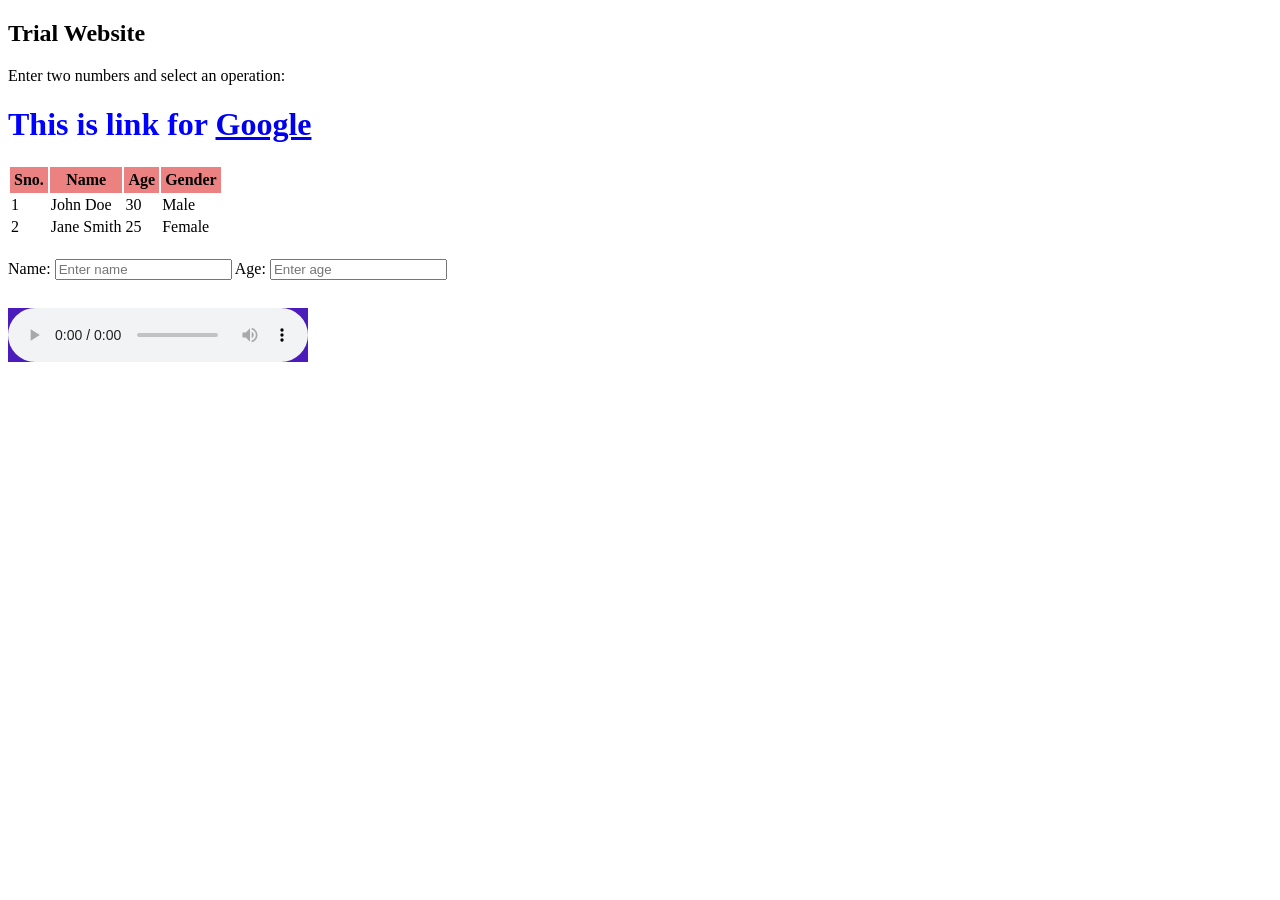
==== full_stack_development/Basic/index.html @ ec06c7b0 "directory changes" ====
<!DOCTYPE html>
<html lang="en">

<head>
  <meta charset="UTF-8">
  <title>My learning website</title>
  <link rel="stylesheet" href="style.css">
</head>

<body>

  <h2> Trial Website</h2>
  <p>Enter two numbers and select an operation:</p>
  <h1>This is link for <a href="https://www.google.com" target="_blank">Google</a></h1>

  <table>
    <tr>
      <th>Sno.</th>
      <th>Name</th>
      <th>Age</th>
      <th>Gender</th>
    </tr>
    <tr>
      <td>1</td>
      <td>John Doe</td>
      <td>30</td>
      <td>Male</td>
    </tr>
    <tr>
      <td>2</td>
      <td>Jane Smith</td>
      <td>25</td>
      <td>Female</td>
    </tr>
  </table>

  <form>
    <label for="name"> Name:</label>
    <input type="text" placeholder="Enter name" id="name">
    <label for="age"> Age:</label>
    <input type="number" placeholder="Enter age" id="age">
  </form>
  <br>
  <!--img src="download.webp" alt="Sample Image"> -->
  <!-- img src="https://images.pexels.com/photos/27786309/pexels-photo-27786309.jpeg?cs=srgb&dl=pexels-yudha-dwiyoko-putra-1663958278-27786309.jpg&fm=jpg" alt="Sample" width="300"> -->

  <audio controls>
    <source src="a.mp3" type="audio/mpeg">
    Your browser does not support the audio element.

    <video width="320" controls>
      <source src="harry.mp4" type="video/mp4">
      Your browser does not support the video tag.
</body>

</html>
---- full_stack_development/Basic/style.css ----
h1 {
  color: blue;
}

th {
  background-color: #eb8181;
  padding: 4px;
}

audio {
  background-color: #4c1bbc;
  color: purple;
  margin-top: 10px;
}

form {
  margin-top: 20px;
}
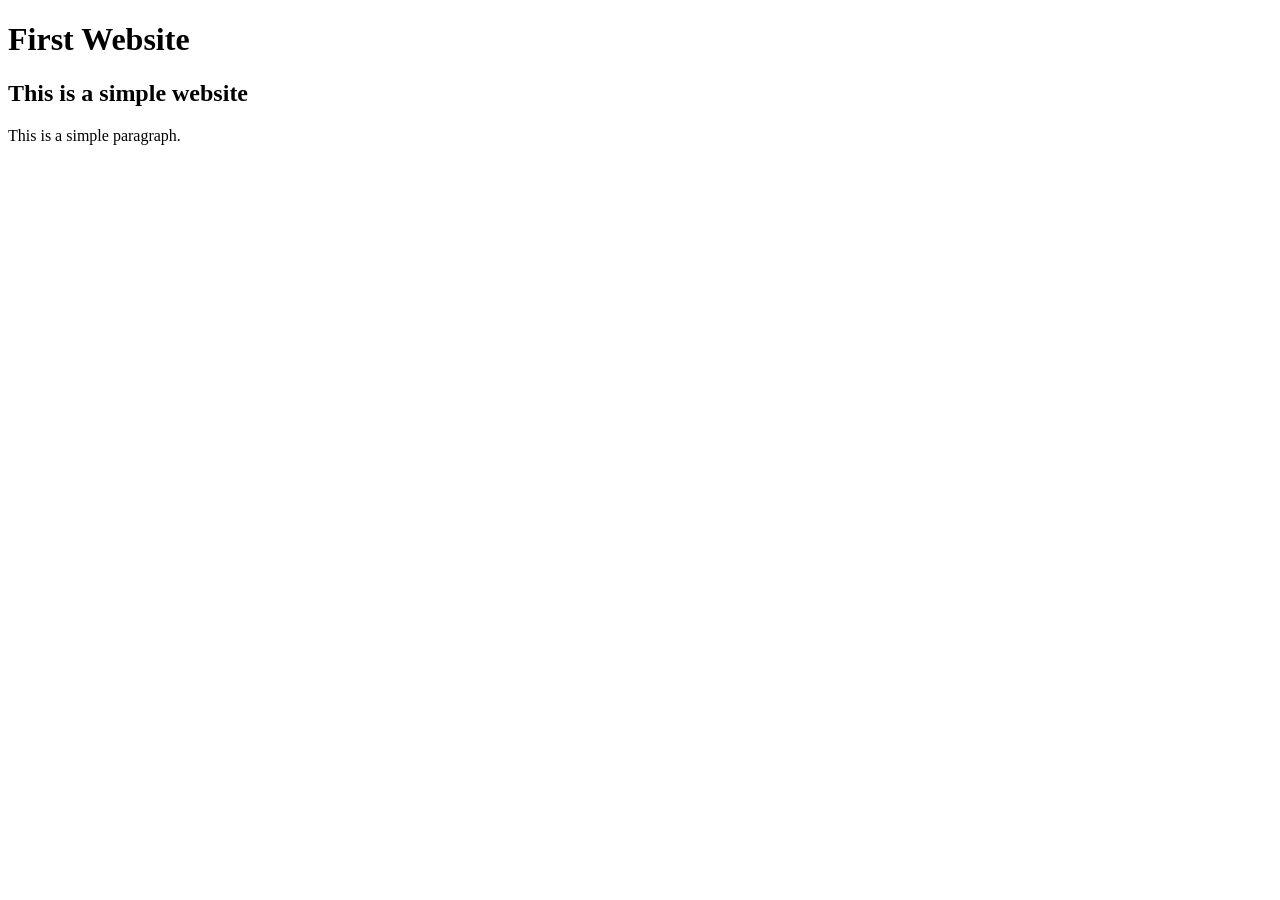
==== commit 93a6d66f: "new files added" ====
--- a/full_stack_development/Basic/index.html
+++ b/full_stack_development/Basic/index.html
@@ -3,54 +3,16 @@
 
 <head>
   <meta charset="UTF-8">
-  <title>My learning website</title>
-  <link rel="stylesheet" href="style.css">
+  <title>My first website</title>
 </head>
 
 <body>
+  <h1>First Website</h1>
+  <h2> This is a simple website </h2>
+  <p>This is a simple paragraph.</p>
+  
 
-  <h2> Trial Website</h2>
-  <p>Enter two numbers and select an operation:</p>
-  <h1>This is link for <a href="https://www.google.com" target="_blank">Google</a></h1>
-
-  <table>
-    <tr>
-      <th>Sno.</th>
-      <th>Name</th>
-      <th>Age</th>
-      <th>Gender</th>
-    </tr>
-    <tr>
-      <td>1</td>
-      <td>John Doe</td>
-      <td>30</td>
-      <td>Male</td>
-    </tr>
-    <tr>
-      <td>2</td>
-      <td>Jane Smith</td>
-      <td>25</td>
-      <td>Female</td>
-    </tr>
-  </table>
-
-  <form>
-    <label for="name"> Name:</label>
-    <input type="text" placeholder="Enter name" id="name">
-    <label for="age"> Age:</label>
-    <input type="number" placeholder="Enter age" id="age">
-  </form>
-  <br>
-  <!--img src="download.webp" alt="Sample Image"> -->
-  <!-- img src="https://images.pexels.com/photos/27786309/pexels-photo-27786309.jpeg?cs=srgb&dl=pexels-yudha-dwiyoko-putra-1663958278-27786309.jpg&fm=jpg" alt="Sample" width="300"> -->
-
-  <audio controls>
-    <source src="a.mp3" type="audio/mpeg">
-    Your browser does not support the audio element.
-
-    <video width="320" controls>
-      <source src="harry.mp4" type="video/mp4">
-      Your browser does not support the video tag.
+ 
 </body>
 
 </html>
